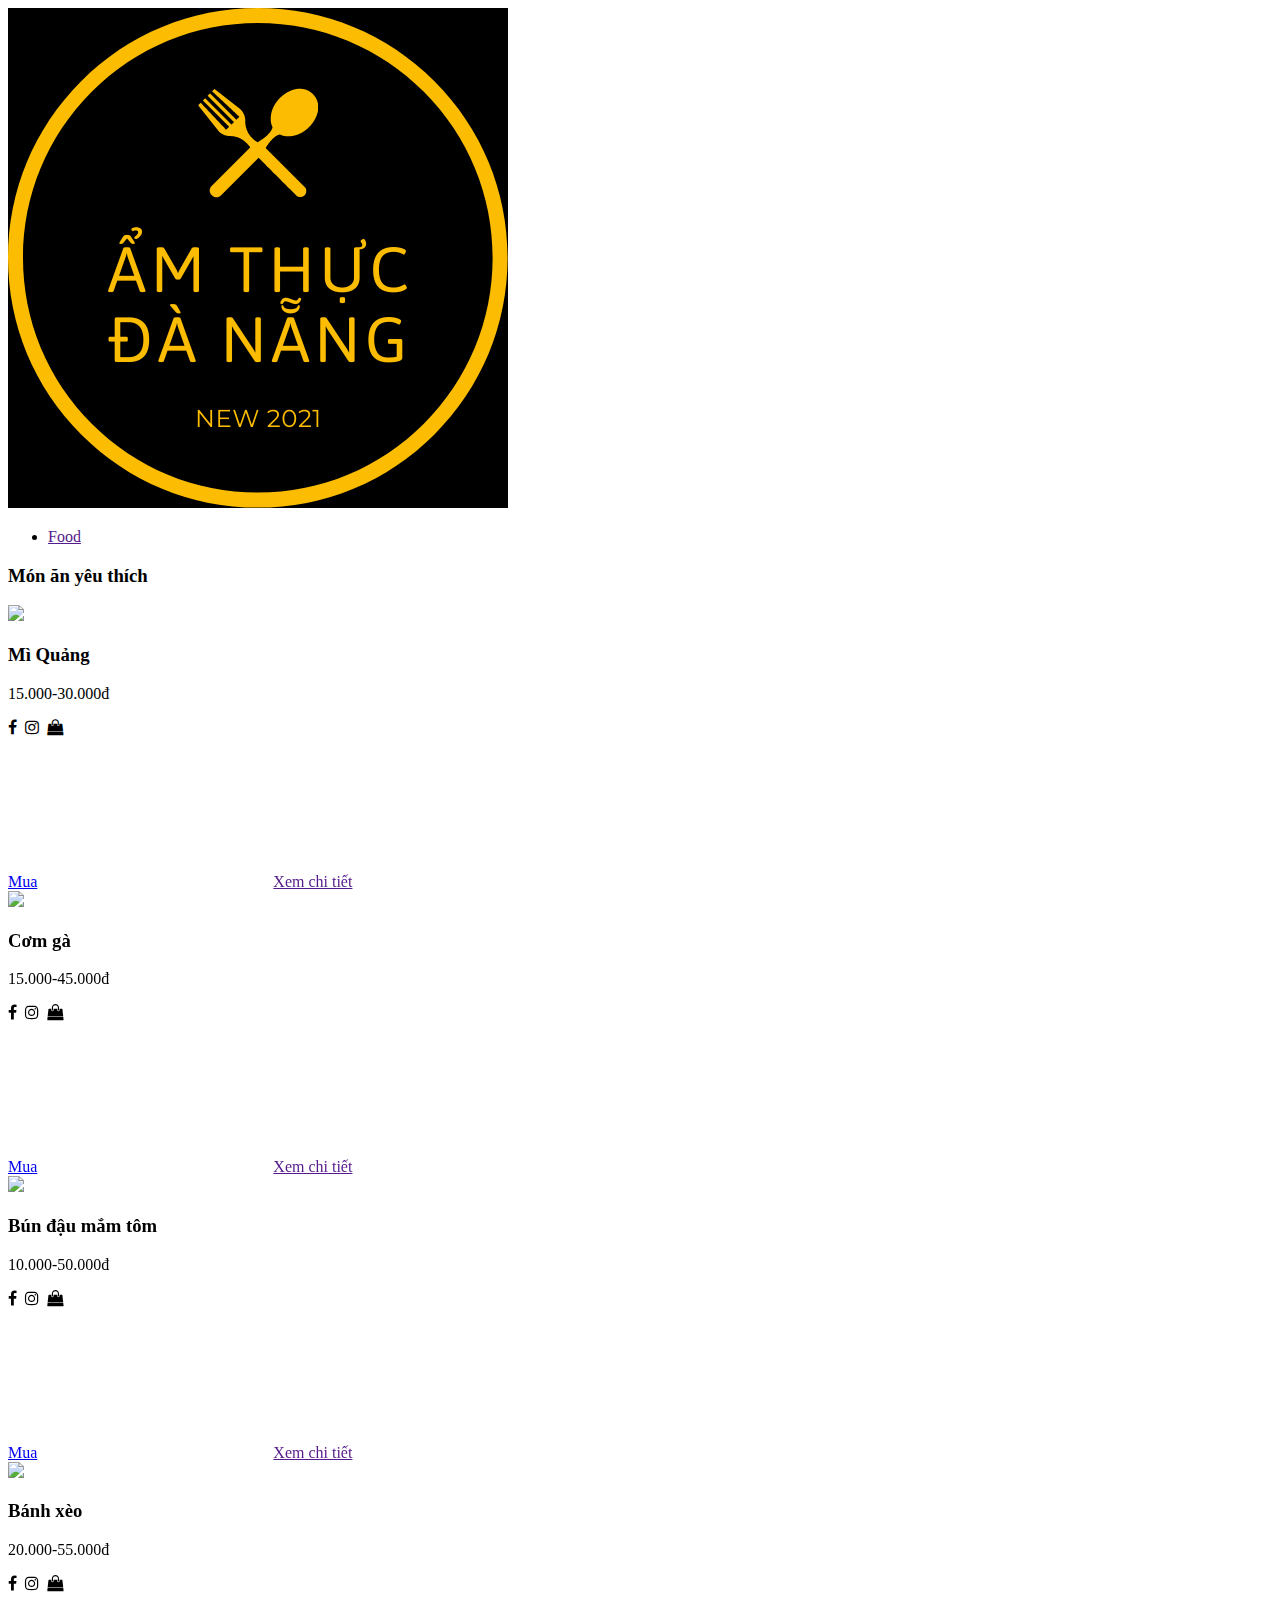
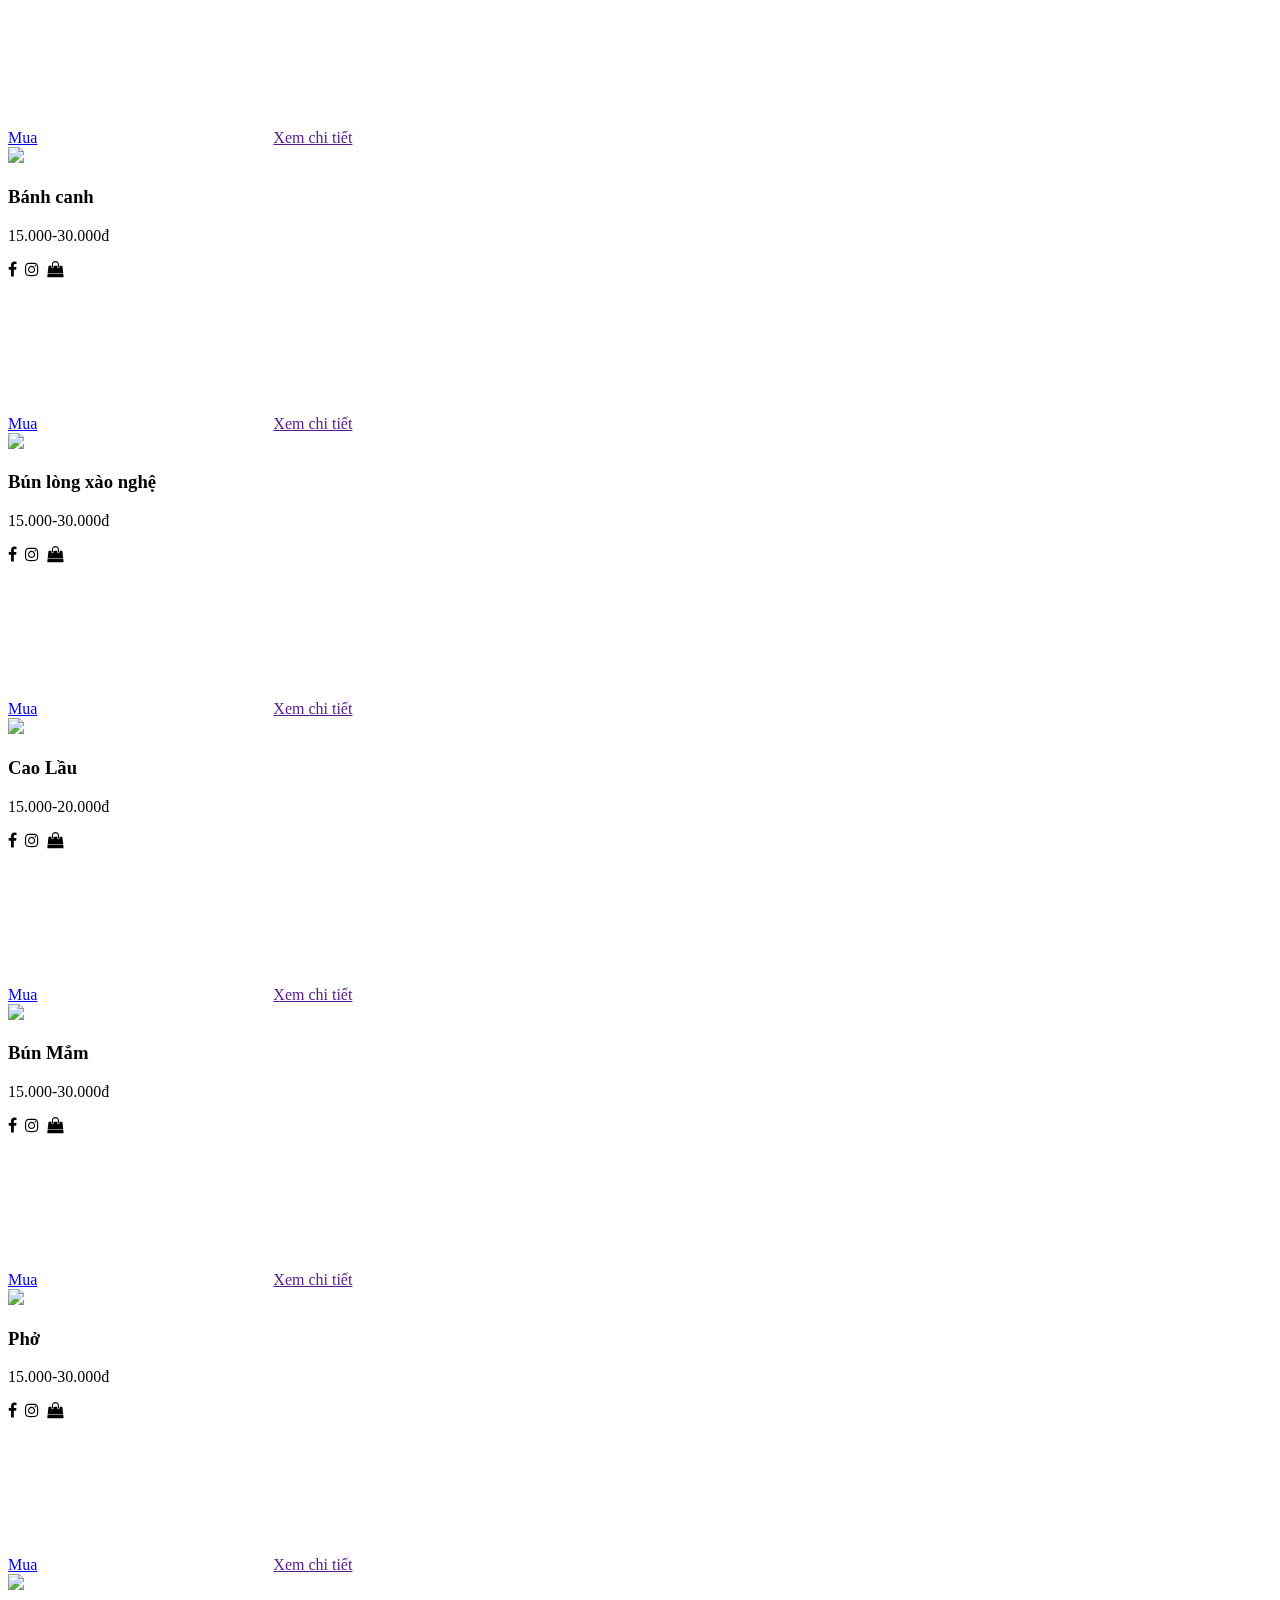
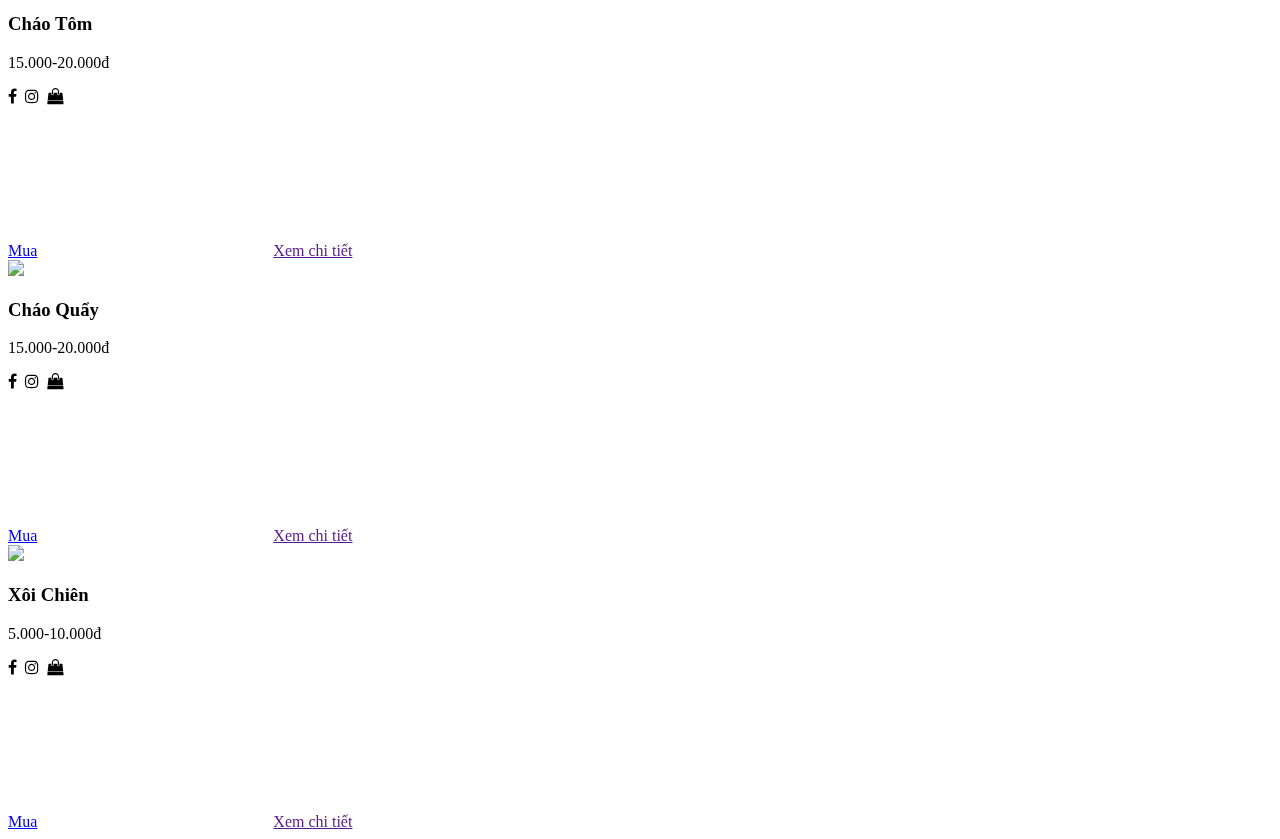
==== food.html @ f858156e "va the la up" ====
<!DOCTYPE html>
<html lang="en">
<head>
    <meta charset="utf-8">
  <link rel="stylesheet" type="text/css" href="food.css">
     <link rel="stylesheet"href="https://cdnjs.cloudflare.com/ajax/libs/font-awesome/4.7.0/css/font-awesome.min.css">

</head>
<body>
     <!--heeder-->
     <header>
          <div class="container">
               <div class="content_header">
                    <div class="logo_header">
                        <a href="file:///D:/nh%C3%A1p1/doan.html"> <img src="img/logonew.png"></a>
                    </div>
               <div class="menu_header">
                    <nav>
                         <ul class="nav_link">
                              <li><a href="">Food</a></li>
                         </ul>
                    </nav>
               </div>
               <div class="card_head">
               </div>
               </div>
          </div>
     </header>
     <!--end heeder-->
<!-- body product one-->
<section class="body_product">
     <div class="container">
          <div class="title"><h3>Món ăn yêu thích</h3></div>
          <div class="show_product">
               <!-- chạy giao diện món-->
               <div class="card">
                    <div class="item">
                         <div class="img">
                              <img src="https://images.foody.vn/res/g67/667629/prof/s640x400/foody-mobile-m-e-jpg-772-636334641398849023.jpg">
                         </div>
                         <div class="text">
                              <h3>Mì Quảng</h3>
                              <p>15.000-30.000đ</p>
                         </div>
                         <div class="color">
                             <i class="fa fa-facebook"></i>&nbsp;
                             <i class="fa fa-instagram"></i></i>&nbsp;
                             <i class="fa fa-shopping-bag"></i>
                         </div>
                         <div class="button">
                         <a href="https://www.now.vn/da-nang/mi-quang-ba-dinh">Mua</a>
                         <a href=""><iframe src="https://www.google.com/maps/embed?pb=!1m18!1m12!1m3!1d3833.9538320500524!2d108.21032191485861!3d16.067885388881827!2m3!1f0!2f0!3f0!3m2!1i1024!2i768!4f13.1!3m3!1m2!1s0x3142184a5e239aed%3A0x79eadca0e08475ec!2zNDIgxJDDoG8gRHV5IFThu6ssIFbEqW5oIFRydW5nLCBUaGFuaCBLaMOqLCDEkMOgIE7hurVuZyA1NTAwMDA!5e0!3m2!1svi!2s!4v1620547221168!5m2!1svi!2s" width="232" height="150" style="border:0;" allowfullscreen="" loading="lazy"></iframe>Xem chi tiết</a>

                    </div>
                    </div>
               </div>
                              <div class="card">
                    <div class="item">
                         <div class="img">
                              <img src="https://images.foody.vn/res/g28/277130/prof/s640x400/foody-upload-api-foody-mobile-5-201006112619.jpg">
                         </div>
                         <div class="text">
                              <h3>Cơm gà</h3>
                              <p>15.000-45.000đ</p>
                         </div>
                         <div class="color">
                             <i class="fa fa-facebook"></i>&nbsp;
                             <i class="fa fa-instagram"></i></i>&nbsp;
                             <i class="fa fa-shopping-bag"></i>
                         </div>
                         <div class="button">
                         <a href="https://www.now.vn/da-nang/com-ga-nam-cho-moi-bun-bo-hue">Mua</a>
                         <a href=""><iframe src="https://www.google.com/maps/embed?pb=!1m18!1m12!1m3!1d3834.3000717593704!2d108.21587595102115!3d16.049910988838242!2m3!1f0!2f0!3f0!3m2!1i1024!2i768!4f13.1!3m3!1m2!1s0x314219c6f6a3099d%3A0x1e02d13a92d1250b!2zNDkxIEhvw6BuZyBEaeG7h3UsIEjDsmEgVGh14bqtbiDEkMO0bmcsIFEuIEjhuqNpIENow6J1LCDEkMOgIE7hurVuZyA1NTAwMDAsIFZp4buHdCBOYW0!5e0!3m2!1svi!2s!4v1620547379472!5m2!1svi!2s" width="232" height="150" style="border:0;" allowfullscreen="" loading="lazy"></iframe>Xem chi tiết</a>

                    </div>
                    </div>
               </div>
                              <div class="card">
                    <div class="item">
                         <div class="img">
                              <img src="https://images.foody.vn/res/g90/892174/prof/s640x400/foody-upload-api-foody-mobile-foody-upload-api-foo-200622160241.jpg">
                         </div>
                         <div class="text">
                              <h3>Bún đậu mắm tôm</h3>
                              <p>10.000-50.000đ</p>
                         </div>
                         <div class="color">
                             <i class="fa fa-facebook"></i>&nbsp;
                             <i class="fa fa-instagram"></i></i>&nbsp;
                             <i class="fa fa-shopping-bag"></i>
                         </div>
                         <div class="button">
                         <a href="https://www.now.vn/da-nang/bun-dau-mam-tom-phat-loc-tran-phuoc-thanh">Mua</a>
                         <a href=""><iframe src="https://www.google.com/maps/embed?pb=!1m18!1m12!1m3!1d3834.7870172321554!2d108.20991485102111!3d16.024598888854086!2m3!1f0!2f0!3f0!3m2!1i1024!2i768!4f13.1!3m3!1m2!1s0x3142198b65f6b32f%3A0x9bba77f804b0cf97!2zMjMgVHLhuqduIFBoxrDhu5tjIFRow6BuaCwgS2h1w6ogVHJ1bmcsIEPhuqltIEzhu4csIMSQw6AgTuG6tW5nIDU1MDAwMCwgVmnhu4d0IE5hbQ!5e0!3m2!1svi!2s!4v1620547651875!5m2!1svi!2s" width="232" height="150" style="border:0;" allowfullscreen="" loading="lazy"></iframe>Xem chi tiết</a>

                    </div>
                    </div>
               </div>
                              <div class="card">
                    <div class="item">
                         <div class="img">
                              <img src="https://images.foody.vn/res/g1/6081/prof/s640x400/file_restaurant_photo_ales_16012-c627fb1d-200928162157.jpg">
                         </div>
                         <div class="text">
                              <h3>Bánh xèo</h3>
                              <p>20.000-55.000đ</p>
                         </div>
                         <div class="color">
                             <i class="fa fa-facebook"></i>&nbsp;
                             <i class="fa fa-instagram"></i></i>&nbsp;
                             <i class="fa fa-shopping-bag"></i>
                         </div>
                         <div class="button">
                         <a href="https://www.now.vn/da-nang/banh-xeo-ba-duong">Mua</a>
                         <a href=""><iframe src="https://www.google.com/maps/embed?pb=!1m18!1m12!1m3!1d3834.006274589882!2d108.21723635102144!3d16.065164188828874!2m3!1f0!2f0!3f0!3m2!1i1024!2i768!4f13.1!3m3!1m2!1s0x31421834a4238bd5%3A0xccf094149126d40d!2zSzI4MCwgMjMgSG_DoG5nIERp4buHdSwgUGjGsOG7m2MgTmluaCwgSOG6o2kgQ2jDonUsIMSQw6AgTuG6tW5nIDU1MDAwMCwgVmnhu4d0IE5hbQ!5e0!3m2!1svi!2s!4v1620547809563!5m2!1svi!2s" width="232" height="150" style="border:0;" allowfullscreen="" loading="lazy"></iframe>Xem chi tiết</a>

                    </div>
                    </div>
               </div>
                              <div class="card">
                    <div class="item">
                         <div class="img">
                              <img src="https://images.foody.vn/res/g106/1050096/prof/s640x400/file_restaurant_photo_efpw_16022-63ce686d-201009111131.jpg">
                         </div>
                         <div class="text">
                              <h3>Bánh canh</h3>
                              <p>15.000-30.000đ</p>
                         </div>
                         <div class="color">
                             <i class="fa fa-facebook"></i>&nbsp;
                             <i class="fa fa-instagram"></i></i>&nbsp;
                             <i class="fa fa-shopping-bag"></i>
                         </div>
                         <div class="button">
                         <a href="https://www.now.vn/da-nang/banh-canh-ca-nuc-nhi">Mua</a>
                         <a href=""><iframe src="https://www.google.com/maps/embed?pb=!1m18!1m12!1m3!1d3834.5961803823734!2d108.21862275102123!3d16.03452348884791!2m3!1f0!2f0!3f0!3m2!1i1024!2i768!4f13.1!3m3!1m2!1s0x314219d4a5ec5141%3A0xc3c652ba098d0c5a!2zQsOhbmggY2FuaCBjw6EgbuG7pWMgTkhJ!5e0!3m2!1svi!2s!4v1620547927074!5m2!1svi!2s" width="232" height="150" style="border:0;" allowfullscreen="" loading="lazy"></iframe>Xem chi tiết</a>

                    </div>
                    </div>
               </div>
                              <div class="card">
                    <div class="item">
                         <div class="img">
                              <img src="https://images.foody.vn/res/g97/960934/prof/s640x400/foody-upload-api-foody-mobile-vyvy-191001101618.jpg">
                         </div>
                         <div class="text">
                              <h3>Bún lòng xào nghệ</h3>
                              <p>15.000-30.000đ</p>
                         </div>
                         <div class="color">
                             <i class="fa fa-facebook"></i>&nbsp;
                             <i class="fa fa-instagram"></i></i>&nbsp;
                             <i class="fa fa-shopping-bag"></i>
                         </div>
                         <div class="button">
                         <a href="https://www.now.vn/da-nang/bun-long-xao-nghe-da-nang-sup-ham-xuong-tien-son-7">Mua</a>
                         <a href=""><iframe src="https://www.google.com/maps/embed?pb=!1m18!1m12!1m3!1d799.170923898288!2d108.21817782344226!3d16.03658789033879!2m3!1f0!2f0!3f0!3m2!1i1024!2i768!4f13.1!3m3!1m2!1s0x3142197fad1d5761%3A0x740ee4c7c9ba9b3!2zQsO6biBsw7JuZyB4w6BvIG5naOG7hw!5e0!3m2!1svi!2s!4v1620548123573!5m2!1svi!2s" width="232" height="150" style="border:0;" allowfullscreen="" loading="lazy"></iframe>Xem chi tiết</a>

                    </div>
                    </div>
               </div>
                              <div class="card">
                    <div class="item">
                         <div class="img">
                              <img src="https://images.foody.vn/res/g67/661320/prof/s640x400/foody-upload-api-foody-mobile-15-200625120155.jpg">
                         </div>
                         <div class="text">
                              <h3>Cao Lầu</h3>
                              <p>15.000-20.000đ</p>
                         </div>
                         <div class="color">
                             <i class="fa fa-facebook"></i>&nbsp;
                             <i class="fa fa-instagram"></i></i>&nbsp;
                             <i class="fa fa-shopping-bag"></i>
                         </div>
                         <div class="button">
                         <a href="https://www.now.vn/da-nang/cao-lau-pho-hoi">Mua</a>
                         <a href=""><iframe src="https://www.google.com/maps/embed?pb=!1m18!1m12!1m3!1d3834.603856764578!2d108.21309245102103!3d16.034124388848195!2m3!1f0!2f0!3f0!3m2!1i1024!2i768!4f13.1!3m3!1m2!1s0x314219932879a315%3A0x85bc74af8b8cbe04!2zQ2FvIGzhuqd1IFBo4buRIEjhu5lp!5e0!3m2!1svi!2s!4v1620548271380!5m2!1svi!2s" width="232" height="150" style="border:0;" allowfullscreen="" loading="lazy"></iframe>Xem chi tiết</a>

                    </div>
                    </div>
               </div>
                              <div class="card">
                    <div class="item">
                         <div class="img">
                              <img src="https://images.foody.vn/res/g1/7919/prof/s640x400/foody-mobile-bd-jpg-553-636347608140150898.jpg">
                         </div>
                         <div class="text">
                              <h3>Bún Mắm</h3>
                              <p>15.000-30.000đ</p>
                         </div>
                         <div class="color">
                             <i class="fa fa-facebook"></i>&nbsp;
                             <i class="fa fa-instagram"></i></i>&nbsp;
                             <i class="fa fa-shopping-bag"></i>
                         </div>
                         <div class="button">
                         <a href="https://www.now.vn/da-nang/bun-mam-ba-dong">Mua</a>
                         <a href=""><iframe src="https://www.google.com/maps/embed?pb=!1m18!1m12!1m3!1d1578.6850442353552!2d108.21594835959303!3d16.05754781575537!2m3!1f0!2f0!3f0!3m2!1i1024!2i768!4f13.1!3m3!1m2!1s0x314219c96950e5c9%3A0xc62708eff1905f7!2zQsO6biBN4bqvbSBCw6AgxJDDtG5n!5e0!3m2!1svi!2s!4v1620548365484!5m2!1svi!2s" width="232" height="150" style="border:0;" allowfullscreen="" loading="lazy"></iframe>Xem chi tiết</a>

                    </div>
                    </div>
               </div>
                              <div class="card">
                    <div class="item">
                         <div class="img">
                              <img src="https://images.foody.vn/res/g94/933085/prof/s640x400/foody-upload-api-foody-mobile-pho-bo-190625102051.jpg">
                         </div>
                         <div class="text">
                              <h3>Phở</h3>
                              <p>15.000-30.000đ</p>
                         </div>
                         <div class="color">
                             <i class="fa fa-facebook"></i>&nbsp;
                             <i class="fa fa-instagram"></i></i>&nbsp;
                             <i class="fa fa-shopping-bag"></i>
                         </div>
                         <div class="button">
                         <a href="https://www.now.vn/da-nang/pho-hang">Mua</a>
                         <a href=""><iframe src="https://www.google.com/maps/embed?pb=!1m18!1m12!1m3!1d3833.933391919845!2d108.1483809510215!3d16.06894588882659!2m3!1f0!2f0!3f0!3m2!1i1024!2i768!4f13.1!3m3!1m2!1s0x314219774e6e3f59%3A0xd1cfe0c97eafc0fb!2zUEjhu54gSOG6sE5H!5e0!3m2!1svi!2s!4v1620548460215!5m2!1svi!2s" width="232" height="150" style="border:0;" allowfullscreen="" loading="lazy"></iframe>Xem chi tiết</a>

                    </div>
                    </div>
               </div>
                              <div class="card">
                    <div class="item">
                         <div class="img">
                              <img src="https://images.foody.vn/res/g32/312243/prof/s640x400/foody-mobile-m-tom-jpg-808-636174197942797279.jpg">
                         </div>
                         <div class="text">
                              <h3>Cháo Tôm</h3>
                              <p>15.000-20.000đ</p>
                         </div>
                         <div class="color">
                             <i class="fa fa-facebook"></i>&nbsp;
                             <i class="fa fa-instagram"></i></i>&nbsp;
                             <i class="fa fa-shopping-bag"></i>
                         </div>
                         <div class="button">
                         <a href="https://www.now.vn/da-nang/chao-tom-118-chao-sup-dua-trai">Mua</a>
                         <a href=""><iframe src="https://www.google.com/maps/embed?pb=!1m18!1m12!1m3!1d3833.779997966482!2d108.21424565102153!3d16.076902288821653!2m3!1f0!2f0!3f0!3m2!1i1024!2i768!4f13.1!3m3!1m2!1s0x31421838373c0069%3A0x8a707656e591022a!2zQ2jDoW8gVMO0bQ!5e0!3m2!1svi!2s!4v1620548551389!5m2!1svi!2s" width="232" height="150" style="border:0;" allowfullscreen="" loading="lazy"></iframe>Xem chi tiết</a>

                    </div>
                    </div>
               </div>
                              <div class="card">
                    <div class="item">
                         <div class="img">
                              <img src="https://images.foody.vn/res/g23/223481/prof/s640x400/foody-mobile-foody-chao-quay-suon-419-635963077020653420.jpg">
                         </div>
                         <div class="text">
                              <h3>Cháo Quẩy</h3>
                              <p>15.000-20.000đ</p>
                         </div>
                         <div class="color">
                             <i class="fa fa-facebook"></i>&nbsp;
                             <i class="fa fa-instagram"></i></i>&nbsp;
                             <i class="fa fa-shopping-bag"></i>
                         </div>
                         <div class="button">
                         <a href="https://www.now.vn/da-nang/chao-quay-suon-sun-be-bi-phan-thanh">Mua</a>
                         <a href=""><iframe src="https://www.google.com/maps/embed?pb=!1m18!1m12!1m3!1d3834.07002961245!2d108.20700205102148!3d16.061855388830953!2m3!1f0!2f0!3f0!3m2!1i1024!2i768!4f13.1!3m3!1m2!1s0x3142192565971e3b%3A0x1619efff81f38d6!2zQ2jDoW8gc8aw4budbiBxdeG6qXkgQsOpIEJp!5e0!3m2!1svi!2s!4v1620548975435!5m2!1svi!2s" width="232" height="150" style="border:0;" allowfullscreen="" loading="lazy"></iframe>Xem chi tiết</a>

                    </div>
                    </div>
               </div>
                              <div class="card">
                    <div class="item">
                         <div class="img">
                              <img src="https://images.foody.vn/res/g95/942944/prof/s640x400/file_restaurant_photo_evi9_16034-25fa0e21-201023094329.jpg">
                         </div>
                         <div class="text">
                              <h3>Xôi Chiên</h3>
                              <p>5.000-10.000đ</p>
                         </div>
                         <div class="color">
                             <i class="fa fa-facebook"></i>&nbsp;
                             <i class="fa fa-instagram"></i></i>&nbsp;
                             <i class="fa fa-shopping-bag"></i>
                         </div>
                         <div class="button">
                         <a href="https://www.now.vn/da-nang/xoi-chien-anh-map-hoang-hoa-tham">Mua</a>
                         <a href=""><iframe src="https://www.google.com/maps/embed?pb=!1m18!1m12!1m3!1d3833.899405005536!2d108.2071641510215!3d16.070709088825588!2m3!1f0!2f0!3f0!3m2!1i1024!2i768!4f13.1!3m3!1m2!1s0x3142192cb8b96043%3A0xe4366d1ef63c94dd!2zWMO0aSBDaGnDqm4gLSBBbmggTeG6rXA!5e0!3m2!1svi!2s!4v1620549104915!5m2!1svi!2s" width="232" height="150" style="border:0;" allowfullscreen="" loading="lazy"></iframe>Xem chi tiết</a>

                    </div>
                    </div>
               </div>

 <!-- kết thúc chạy giao diện món-->
          </div>
     </div>
</section>
<!-- end body product one-->
</body>     
</html>
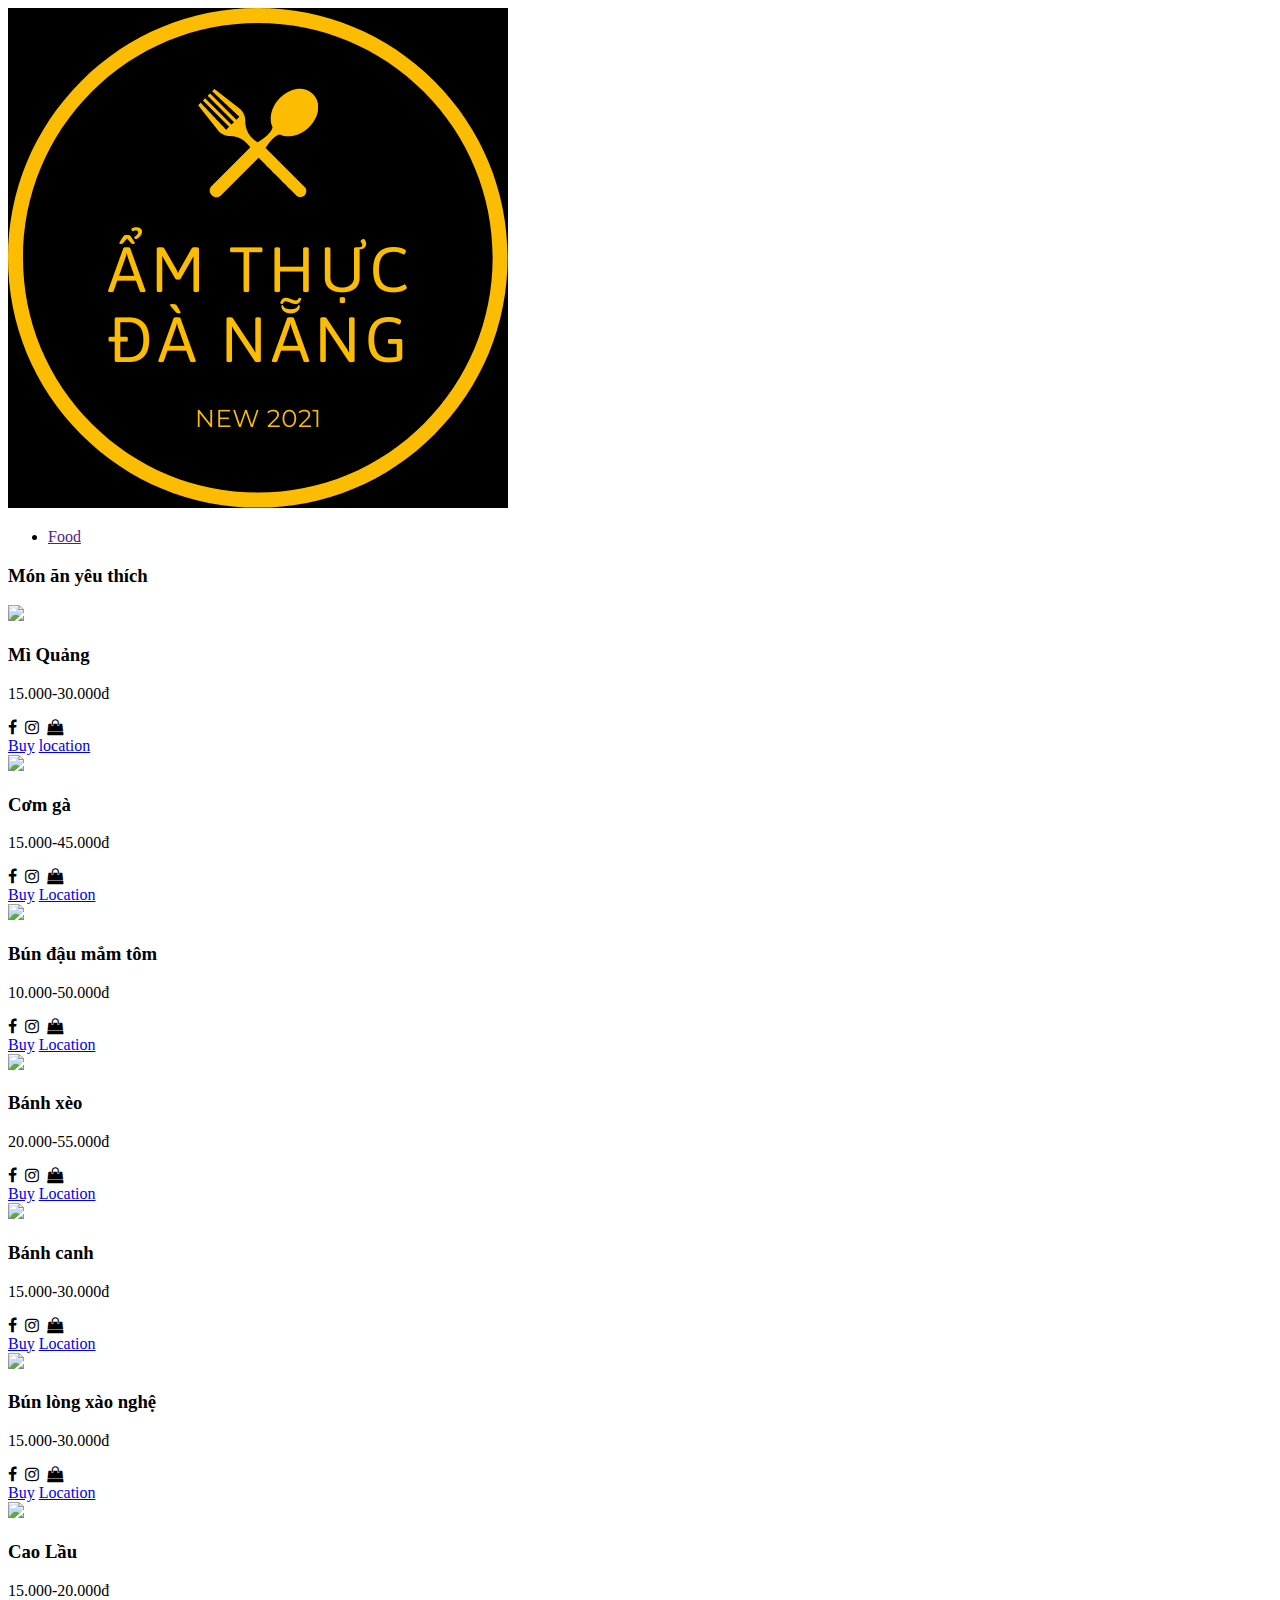
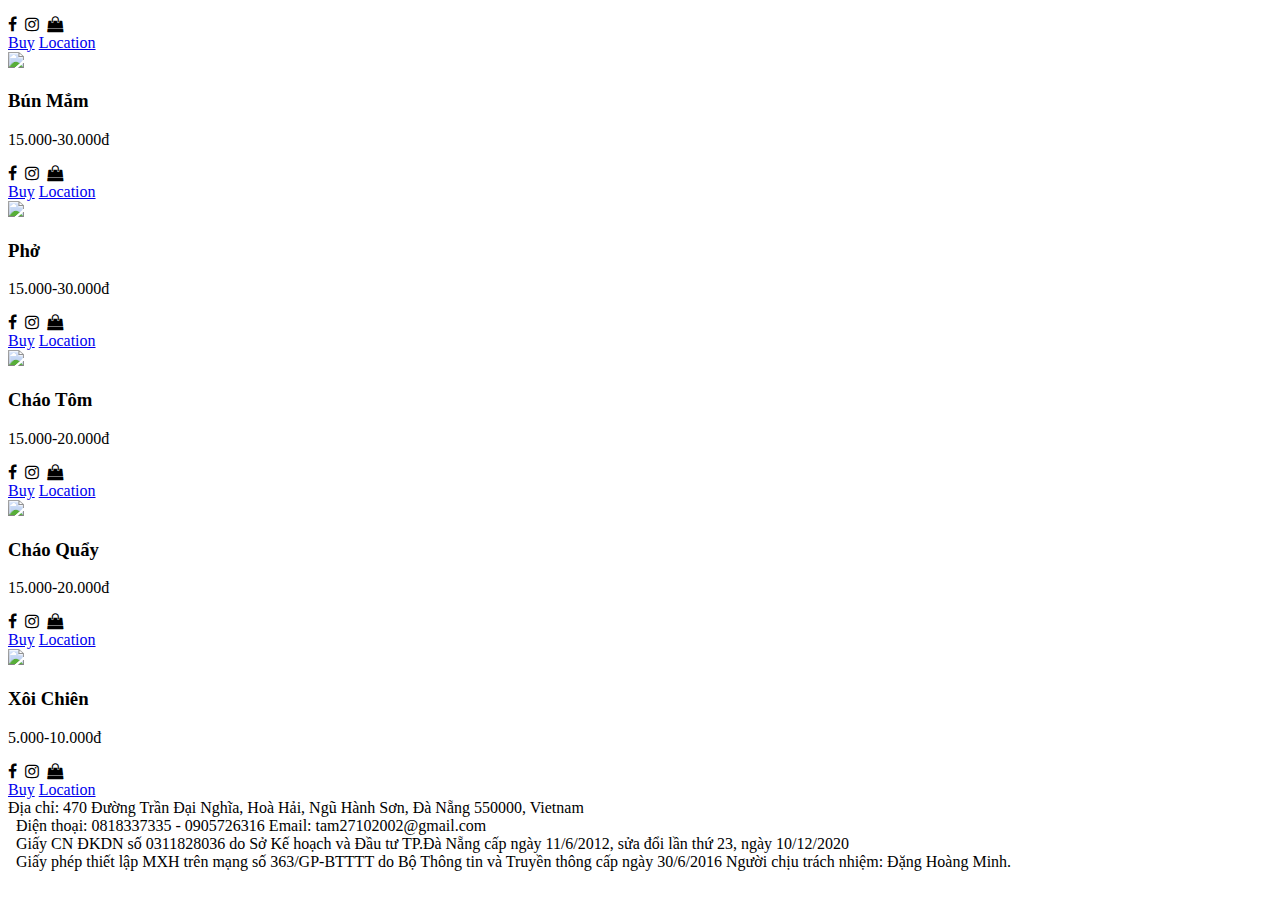
==== commit 028f91e0: "Add files via upload" ====
--- a/food.html
+++ b/food.html
@@ -12,7 +12,7 @@
           <div class="container">
                <div class="content_header">
                     <div class="logo_header">
-                        <a href="file:///D:/nh%C3%A1p1/doan.html"> <img src="img/logonew.png"></a>
+                        <a href="http://127.0.0.1:5500/doan.html"> <img src="img/logonew.png"></a>
                     </div>
                <div class="menu_header">
                     <nav>
@@ -48,8 +48,8 @@
                              <i class="fa fa-shopping-bag"></i>
                          </div>
                          <div class="button">
-                         <a href="https://www.now.vn/da-nang/mi-quang-ba-dinh">Mua</a>
-                         <a href=""><iframe src="https://www.google.com/maps/embed?pb=!1m18!1m12!1m3!1d3833.9538320500524!2d108.21032191485861!3d16.067885388881827!2m3!1f0!2f0!3f0!3m2!1i1024!2i768!4f13.1!3m3!1m2!1s0x3142184a5e239aed%3A0x79eadca0e08475ec!2zNDIgxJDDoG8gRHV5IFThu6ssIFbEqW5oIFRydW5nLCBUaGFuaCBLaMOqLCDEkMOgIE7hurVuZyA1NTAwMDA!5e0!3m2!1svi!2s!4v1620547221168!5m2!1svi!2s" width="232" height="150" style="border:0;" allowfullscreen="" loading="lazy"></iframe>Xem chi tiết</a>
+                         <a href="https://www.now.vn/da-nang/mi-quang-ba-dinh">Buy</a>
+                         <a href="https://goo.gl/maps/7sgdSTY9ztteLCmB8">location</a>
 
                     </div>
                     </div>
@@ -69,8 +69,8 @@
                              <i class="fa fa-shopping-bag"></i>
                          </div>
                          <div class="button">
-                         <a href="https://www.now.vn/da-nang/com-ga-nam-cho-moi-bun-bo-hue">Mua</a>
-                         <a href=""><iframe src="https://www.google.com/maps/embed?pb=!1m18!1m12!1m3!1d3834.3000717593704!2d108.21587595102115!3d16.049910988838242!2m3!1f0!2f0!3f0!3m2!1i1024!2i768!4f13.1!3m3!1m2!1s0x314219c6f6a3099d%3A0x1e02d13a92d1250b!2zNDkxIEhvw6BuZyBEaeG7h3UsIEjDsmEgVGh14bqtbiDEkMO0bmcsIFEuIEjhuqNpIENow6J1LCDEkMOgIE7hurVuZyA1NTAwMDAsIFZp4buHdCBOYW0!5e0!3m2!1svi!2s!4v1620547379472!5m2!1svi!2s" width="232" height="150" style="border:0;" allowfullscreen="" loading="lazy"></iframe>Xem chi tiết</a>
+                         <a href="https://www.now.vn/da-nang/com-ga-nam-cho-moi-bun-bo-hue">Buy</a>
+                         <a href="https://goo.gl/maps/jK5EjM84u5tExyxA6">Location</a>
 
                     </div>
                     </div>
@@ -90,8 +90,8 @@
                              <i class="fa fa-shopping-bag"></i>
                          </div>
                          <div class="button">
-                         <a href="https://www.now.vn/da-nang/bun-dau-mam-tom-phat-loc-tran-phuoc-thanh">Mua</a>
-                         <a href=""><iframe src="https://www.google.com/maps/embed?pb=!1m18!1m12!1m3!1d3834.7870172321554!2d108.20991485102111!3d16.024598888854086!2m3!1f0!2f0!3f0!3m2!1i1024!2i768!4f13.1!3m3!1m2!1s0x3142198b65f6b32f%3A0x9bba77f804b0cf97!2zMjMgVHLhuqduIFBoxrDhu5tjIFRow6BuaCwgS2h1w6ogVHJ1bmcsIEPhuqltIEzhu4csIMSQw6AgTuG6tW5nIDU1MDAwMCwgVmnhu4d0IE5hbQ!5e0!3m2!1svi!2s!4v1620547651875!5m2!1svi!2s" width="232" height="150" style="border:0;" allowfullscreen="" loading="lazy"></iframe>Xem chi tiết</a>
+                         <a href="https://www.now.vn/da-nang/bun-dau-mam-tom-phat-loc-tran-phuoc-thanh">Buy</a>
+                         <a href="https://goo.gl/maps/JTTaeVJsHKhWfXJw8">Location</a>
 
                     </div>
                     </div>
@@ -111,8 +111,8 @@
                              <i class="fa fa-shopping-bag"></i>
                          </div>
                          <div class="button">
-                         <a href="https://www.now.vn/da-nang/banh-xeo-ba-duong">Mua</a>
-                         <a href=""><iframe src="https://www.google.com/maps/embed?pb=!1m18!1m12!1m3!1d3834.006274589882!2d108.21723635102144!3d16.065164188828874!2m3!1f0!2f0!3f0!3m2!1i1024!2i768!4f13.1!3m3!1m2!1s0x31421834a4238bd5%3A0xccf094149126d40d!2zSzI4MCwgMjMgSG_DoG5nIERp4buHdSwgUGjGsOG7m2MgTmluaCwgSOG6o2kgQ2jDonUsIMSQw6AgTuG6tW5nIDU1MDAwMCwgVmnhu4d0IE5hbQ!5e0!3m2!1svi!2s!4v1620547809563!5m2!1svi!2s" width="232" height="150" style="border:0;" allowfullscreen="" loading="lazy"></iframe>Xem chi tiết</a>
+                         <a href="https://www.now.vn/da-nang/banh-xeo-ba-duong">Buy</a>
+                         <a href="https://goo.gl/maps/Md5kZtqh4tD5CFKz9">Location</a>
 
                     </div>
                     </div>
@@ -132,8 +132,8 @@
                              <i class="fa fa-shopping-bag"></i>
                          </div>
                          <div class="button">
-                         <a href="https://www.now.vn/da-nang/banh-canh-ca-nuc-nhi">Mua</a>
-                         <a href=""><iframe src="https://www.google.com/maps/embed?pb=!1m18!1m12!1m3!1d3834.5961803823734!2d108.21862275102123!3d16.03452348884791!2m3!1f0!2f0!3f0!3m2!1i1024!2i768!4f13.1!3m3!1m2!1s0x314219d4a5ec5141%3A0xc3c652ba098d0c5a!2zQsOhbmggY2FuaCBjw6EgbuG7pWMgTkhJ!5e0!3m2!1svi!2s!4v1620547927074!5m2!1svi!2s" width="232" height="150" style="border:0;" allowfullscreen="" loading="lazy"></iframe>Xem chi tiết</a>
+                         <a href="https://www.now.vn/da-nang/banh-canh-ca-nuc-nhi">Buy</a>
+                         <a href="https://goo.gl/maps/hmqqwjSATzXgiBUD9">Location</a>
 
                     </div>
                     </div>
@@ -153,8 +153,8 @@
                              <i class="fa fa-shopping-bag"></i>
                          </div>
                          <div class="button">
-                         <a href="https://www.now.vn/da-nang/bun-long-xao-nghe-da-nang-sup-ham-xuong-tien-son-7">Mua</a>
-                         <a href=""><iframe src="https://www.google.com/maps/embed?pb=!1m18!1m12!1m3!1d799.170923898288!2d108.21817782344226!3d16.03658789033879!2m3!1f0!2f0!3f0!3m2!1i1024!2i768!4f13.1!3m3!1m2!1s0x3142197fad1d5761%3A0x740ee4c7c9ba9b3!2zQsO6biBsw7JuZyB4w6BvIG5naOG7hw!5e0!3m2!1svi!2s!4v1620548123573!5m2!1svi!2s" width="232" height="150" style="border:0;" allowfullscreen="" loading="lazy"></iframe>Xem chi tiết</a>
+                         <a href="https://www.now.vn/da-nang/bun-long-xao-nghe-da-nang-sup-ham-xuong-tien-son-7">Buy</a>
+                         <a href="https://goo.gl/maps/gSawyXDKAdnXkAot5">Location</a>
 
                     </div>
                     </div>
@@ -174,8 +174,8 @@
                              <i class="fa fa-shopping-bag"></i>
                          </div>
                          <div class="button">
-                         <a href="https://www.now.vn/da-nang/cao-lau-pho-hoi">Mua</a>
-                         <a href=""><iframe src="https://www.google.com/maps/embed?pb=!1m18!1m12!1m3!1d3834.603856764578!2d108.21309245102103!3d16.034124388848195!2m3!1f0!2f0!3f0!3m2!1i1024!2i768!4f13.1!3m3!1m2!1s0x314219932879a315%3A0x85bc74af8b8cbe04!2zQ2FvIGzhuqd1IFBo4buRIEjhu5lp!5e0!3m2!1svi!2s!4v1620548271380!5m2!1svi!2s" width="232" height="150" style="border:0;" allowfullscreen="" loading="lazy"></iframe>Xem chi tiết</a>
+                         <a href="https://www.now.vn/da-nang/cao-lau-pho-hoi">Buy</a>
+                         <a href="https://g.page/Caolauphohoi172tohuudn?share">Location</a>
 
                     </div>
                     </div>
@@ -195,8 +195,8 @@
                              <i class="fa fa-shopping-bag"></i>
                          </div>
                          <div class="button">
-                         <a href="https://www.now.vn/da-nang/bun-mam-ba-dong">Mua</a>
-                         <a href=""><iframe src="https://www.google.com/maps/embed?pb=!1m18!1m12!1m3!1d1578.6850442353552!2d108.21594835959303!3d16.05754781575537!2m3!1f0!2f0!3f0!3m2!1i1024!2i768!4f13.1!3m3!1m2!1s0x314219c96950e5c9%3A0xc62708eff1905f7!2zQsO6biBN4bqvbSBCw6AgxJDDtG5n!5e0!3m2!1svi!2s!4v1620548365484!5m2!1svi!2s" width="232" height="150" style="border:0;" allowfullscreen="" loading="lazy"></iframe>Xem chi tiết</a>
+                         <a href="https://www.now.vn/da-nang/bun-mam-ba-dong">Buy</a>
+                         <a href="https://goo.gl/maps/LMHEFz8eSs7vknCr7">Location</a>
 
                     </div>
                     </div>
@@ -216,8 +216,8 @@
                              <i class="fa fa-shopping-bag"></i>
                          </div>
                          <div class="button">
-                         <a href="https://www.now.vn/da-nang/pho-hang">Mua</a>
-                         <a href=""><iframe src="https://www.google.com/maps/embed?pb=!1m18!1m12!1m3!1d3833.933391919845!2d108.1483809510215!3d16.06894588882659!2m3!1f0!2f0!3f0!3m2!1i1024!2i768!4f13.1!3m3!1m2!1s0x314219774e6e3f59%3A0xd1cfe0c97eafc0fb!2zUEjhu54gSOG6sE5H!5e0!3m2!1svi!2s!4v1620548460215!5m2!1svi!2s" width="232" height="150" style="border:0;" allowfullscreen="" loading="lazy"></iframe>Xem chi tiết</a>
+                         <a href="https://www.now.vn/da-nang/pho-hang">Buy</a>
+                         <a href="https://g.page/PhoHang-HoaKhanh?share">Location</a>
 
                     </div>
                     </div>
@@ -237,8 +237,8 @@
                              <i class="fa fa-shopping-bag"></i>
                          </div>
                          <div class="button">
-                         <a href="https://www.now.vn/da-nang/chao-tom-118-chao-sup-dua-trai">Mua</a>
-                         <a href=""><iframe src="https://www.google.com/maps/embed?pb=!1m18!1m12!1m3!1d3833.779997966482!2d108.21424565102153!3d16.076902288821653!2m3!1f0!2f0!3f0!3m2!1i1024!2i768!4f13.1!3m3!1m2!1s0x31421838373c0069%3A0x8a707656e591022a!2zQ2jDoW8gVMO0bQ!5e0!3m2!1svi!2s!4v1620548551389!5m2!1svi!2s" width="232" height="150" style="border:0;" allowfullscreen="" loading="lazy"></iframe>Xem chi tiết</a>
+                         <a href="https://www.now.vn/da-nang/chao-tom-118-chao-sup-dua-trai">Buy</a>
+                         <a href="https://goo.gl/maps/Rw1oRgrJ7XhpyWsb9">Location</a>
 
                     </div>
                     </div>
@@ -258,8 +258,8 @@
                              <i class="fa fa-shopping-bag"></i>
                          </div>
                          <div class="button">
-                         <a href="https://www.now.vn/da-nang/chao-quay-suon-sun-be-bi-phan-thanh">Mua</a>
-                         <a href=""><iframe src="https://www.google.com/maps/embed?pb=!1m18!1m12!1m3!1d3834.07002961245!2d108.20700205102148!3d16.061855388830953!2m3!1f0!2f0!3f0!3m2!1i1024!2i768!4f13.1!3m3!1m2!1s0x3142192565971e3b%3A0x1619efff81f38d6!2zQ2jDoW8gc8aw4budbiBxdeG6qXkgQsOpIEJp!5e0!3m2!1svi!2s!4v1620548975435!5m2!1svi!2s" width="232" height="150" style="border:0;" allowfullscreen="" loading="lazy"></iframe>Xem chi tiết</a>
+                         <a href="https://www.now.vn/da-nang/chao-quay-suon-sun-be-bi-phan-thanh">Buy</a>
+                         <a href="https://goo.gl/maps/aibZobkxAFWhcR3r8">Location</a>
 
                     </div>
                     </div>
@@ -279,17 +279,28 @@
                              <i class="fa fa-shopping-bag"></i>
                          </div>
                          <div class="button">
-                         <a href="https://www.now.vn/da-nang/xoi-chien-anh-map-hoang-hoa-tham">Mua</a>
-                         <a href=""><iframe src="https://www.google.com/maps/embed?pb=!1m18!1m12!1m3!1d3833.899405005536!2d108.2071641510215!3d16.070709088825588!2m3!1f0!2f0!3f0!3m2!1i1024!2i768!4f13.1!3m3!1m2!1s0x3142192cb8b96043%3A0xe4366d1ef63c94dd!2zWMO0aSBDaGnDqm4gLSBBbmggTeG6rXA!5e0!3m2!1svi!2s!4v1620549104915!5m2!1svi!2s" width="232" height="150" style="border:0;" allowfullscreen="" loading="lazy"></iframe>Xem chi tiết</a>
-
-                    </div>
-                    </div>
-               </div>
+                         <a href="https://www.now.vn/da-nang/xoi-chien-anh-map-hoang-hoa-tham">Buy</a>
+                         <a href="https://goo.gl/maps/kzXNdnjhFcKqgEfw9">Location</a>
+
+                    </div>
+                    </div>
+               </div>
+               
+               
 
  <!-- kết thúc chạy giao diện món-->
           </div>
      </div>
 </section>
 <!-- end body product one-->
+<!--footer-->
+<footer>
+     Địa chỉ: 470 Đường Trần Đại Nghĩa, Hoà Hải, Ngũ Hành Sơn, Đà Nẵng 550000, Vietnam <br>&nbsp;
+     Điện thoại: 0818337335 - 0905726316  Email: tam27102002@gmail.com <br>&nbsp;
+     Giấy CN ĐKDN số 0311828036 do Sở Kế hoạch và Đầu tư TP.Đà Nẵng cấp ngày 11/6/2012, sửa đổi lần thứ 23, ngày 10/12/2020<br>&nbsp;
+     Giấy phép thiết lập MXH trên mạng số 363/GP-BTTTT do Bộ Thông tin và Truyền thông cấp ngày 30/6/2016 Người chịu trách nhiệm: Đặng Hoàng Minh.<br>&nbsp;
+
+</footer>
+<!--end footer-->
 </body>     
 </html>